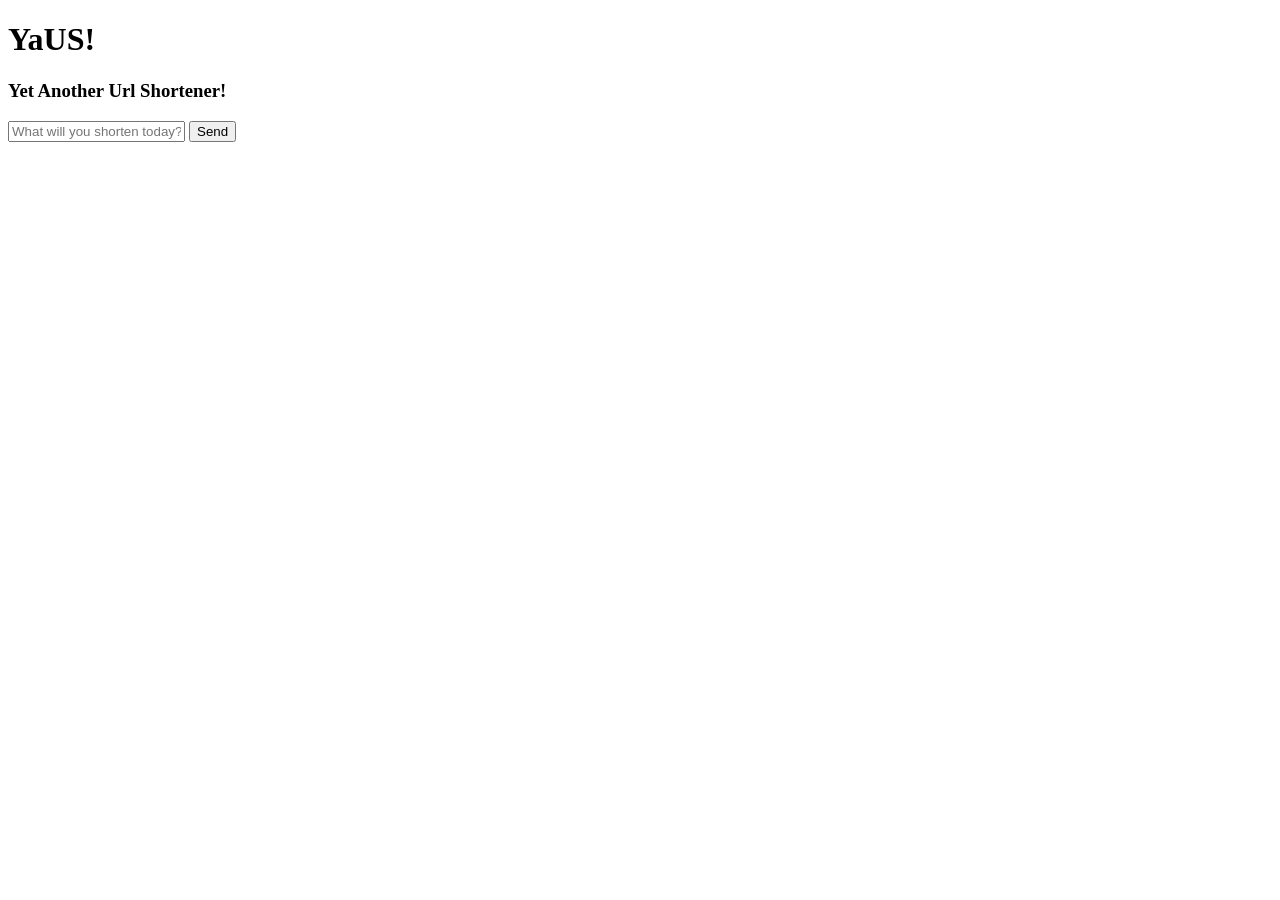
==== src/main/resources/templates/index.html @ 8fd62985 "adds controller to launch homepage, changes UrlToShortenRequest to class from record. Adds more test" ====
<!DOCTYPE html>
<html lang="en">
<head>
    <meta charset="utf-8">
    <title>YaUS!!</title>
    <link th:href="@{/styles/cssandjs/styles.css}" rel="stylesheet" />
</head>
<body>

<div id="input-box">
    <h1>YaUS!</h1>
    <h3>Yet Another Url Shortener!</h3>
    <form id="shortenForm">
        <input type="text" id="url" name="url" placeholder="What will you shorten today?" />
        <button type="submit">Send</button>
    </form>
</div>

<script>
    document.getElementById("shortenForm").addEventListener('submit', async (e) => {
        e.preventDefault()
        const url = document.getElementById("url").value

        const response = await fetch('/shorten', {
            method: 'POST',
            headers: { 'Content-Type': 'application/json' },
            body: JSON.stringify({ url })
        });
        const data = await response.json();
    })
</script>

</body>
</html>
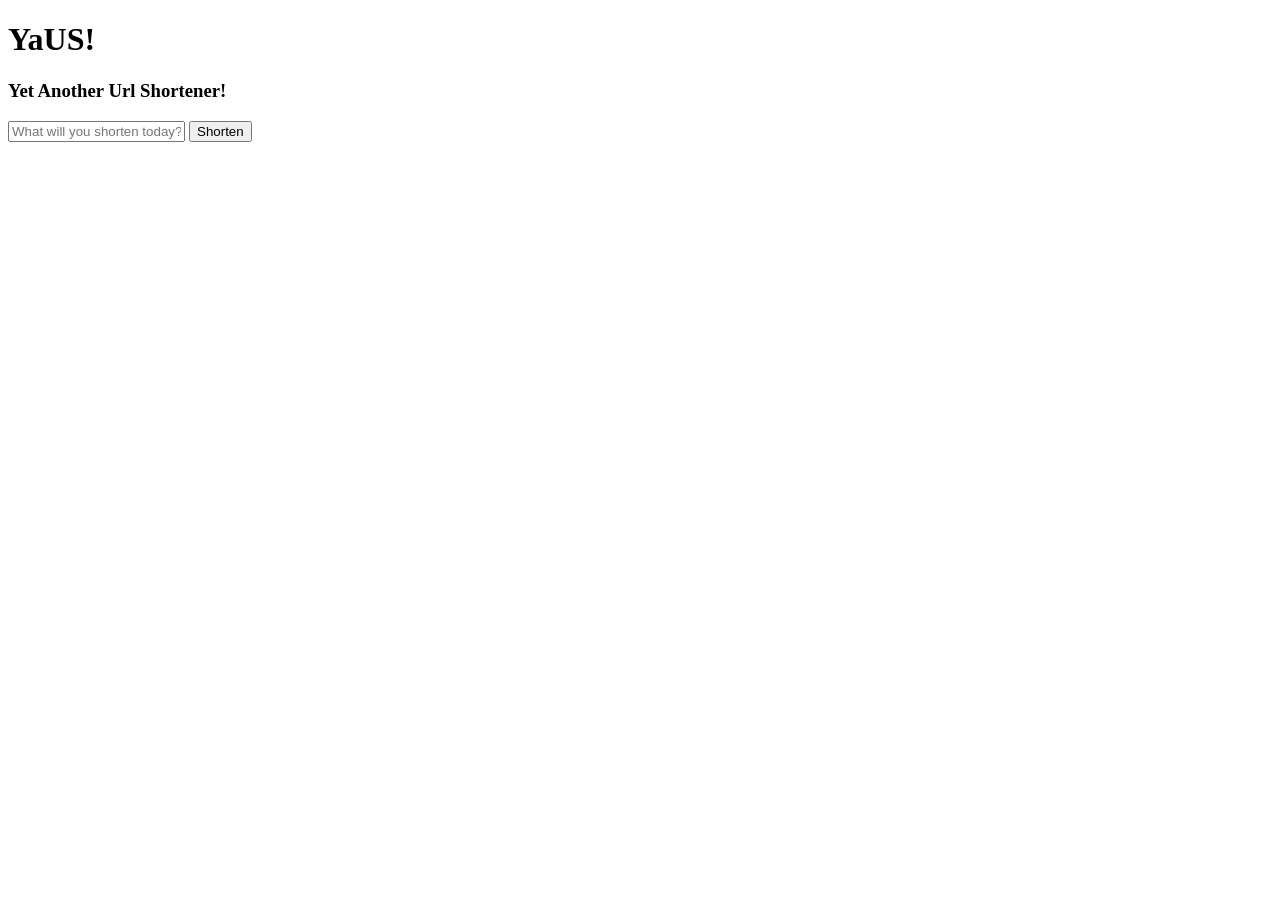
==== commit 46d52448: "creates selenium tests, github actions" ====
--- a/src/main/resources/templates/index.html
+++ b/src/main/resources/templates/index.html
@@ -7,17 +7,22 @@
     <link th:href="@{/styles/cssandjs/styles.css}" rel="stylesheet" />
 </head>
 <body>
-
+<div id="banner">
+</div>
 <div id="input-box">
     <h1>YaUS!</h1>
     <h3>Yet Another Url Shortener!</h3>
     <form id="shortenForm">
         <input type="text" id="url" name="url" placeholder="What will you shorten today?" />
-        <button type="submit">Send</button>
+        <button id="shorten-button" type="submit">Shorten</button>
     </form>
+
 </div>
 
 <script>
+    let banner = document.getElementById("banner")
+    banner.hidden = true;
+
     document.getElementById("shortenForm").addEventListener('submit', async (e) => {
         e.preventDefault()
         const url = document.getElementById("url").value
@@ -28,6 +33,13 @@
             body: JSON.stringify({ url })
         });
         const data = await response.json();
+        banner.hidden = false;
+        if (!response.ok) {
+            banner.style.backgroundColor = "red"
+            banner.textContent = data["hint"];
+        } else {
+            banner.innerHTML = `Url was successfully shortened. Share it at <a id="shorten-url-address-link" href="http://localhost:8080/${data.shortCode}">${data.shortCode}</a>`
+        }
     })
 </script>
 
